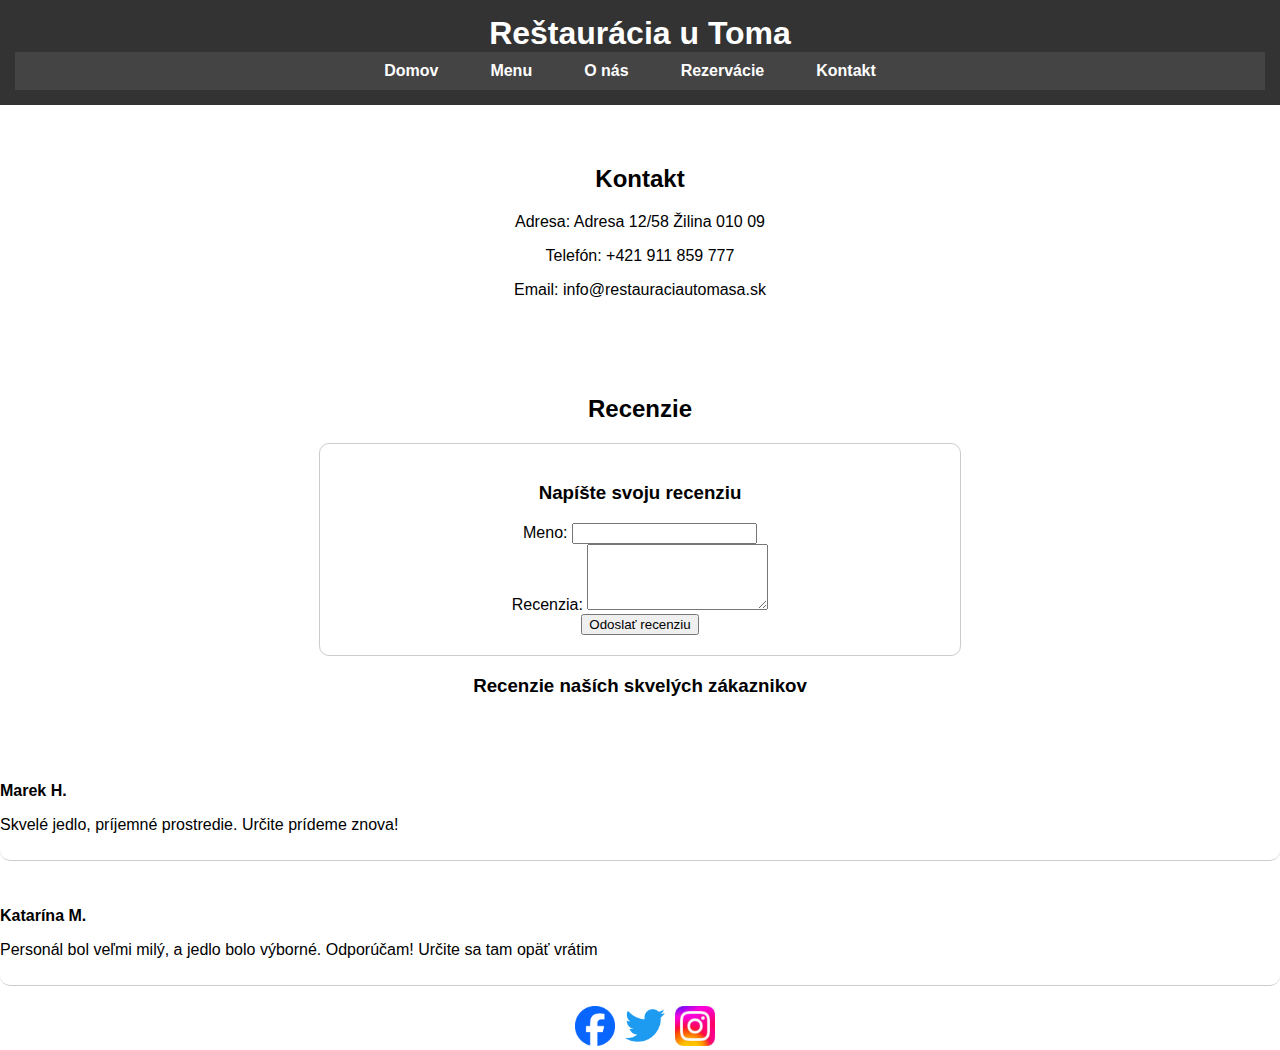
==== docs/kontakt.html @ ba25a677 "sfksdf" ====
<!DOCTYPE html>
<html lang="sk">
<head>
    <meta charset="UTF-8">
    <meta name="viewport" content="width=device-width, initial-scale=1.0">
    <link rel="stylesheet" href="style.css">
    <title>Kontakt - Reštaurácia u Toma</title>
</head>
<body>

    <header>
        <h1>Reštaurácia u Toma</h1>
        <nav>
            <ul>
                <li><a href="index.html">Domov</a></li>
                <li><a href="menu.html">Menu</a></li>
                <li><a href="onas.html">O nás</a></li>
                <li><a href="rezervacia.html">Rezervácie</a></li>
                <li><a href="kontakt.html">Kontakt</a></li>
            </ul>
        </nav>
        
    </header>
    
    <section id="contact">
        <h2>Kontakt</h2>
        <p>Adresa: Adresa 12/58 Žilina 010 09</p>
        <p>Telefón: +421 911 859 777</p>
        <p>Email: info@restauraciautomasa.sk</p>
    </section>

    <style>
        body {
            font-family: Arial, sans-serif;
            margin: 0;
            padding: 0;
            box-sizing: border-box;
        }

        #reviews {
            text-align: center;
            margin: 20px;
        }

        #review-form {
            max-width: 600px;
            margin: 0 auto;
            padding: 20px;
            border: 1px solid #ccc;
            border-radius: 10px;
        }

        #reviews-list {
            list-style: none;
            padding: 0;
            text-align: left;
        }

        .review {
            border-bottom: 1px solid #ccc;
            padding: 10px 0;
        }
    </style>
   
<body>

    <section id="reviews">
        <h2><center>Recenzie</center></h2>

        <div id="review-form">
            <h3>Napíšte svoju recenziu</h3>
            <form onsubmit="addReview(); return false;">
                <label for="username">Meno:</label>
                <input type="text" id="username" required><br>

                <label for="review">Recenzia:</label>
                <textarea id="review" rows="4" required></textarea><br>

                <button type="submit">Odoslať recenziu</button>
            </form>
        </div>

        <h3>Recenzie naších skvelých zákaznikov</h3>
        <ul id="reviews-list"></ul>
    </section>

    <script>
       
        var existingReviews = JSON.parse(localStorage.getItem('reviews')) || [];
        displayReviews(existingReviews);

        function addReview() {
            var username = document.getElementById('username').value;
            var reviewText = document.getElementById('review').value;

            
            var newReview = { username: username, reviewText: reviewText };
            existingReviews.push(newReview);

            
            localStorage.setItem('reviews', JSON.stringify(existingReviews));

            
            displayReviews(existingReviews);

            
            document.getElementById('username').value = '';
            document.getElementById('review').value = '';
        }

        function displayReviews(reviews) {
            var reviewsList = document.getElementById('reviews-list');
            reviewsList.innerHTML = ''; 

            reviews.forEach(function(review) {
                var li = document.createElement('li');
                li.className = 'review';
                li.innerHTML = '<strong>' + review.username + ':</strong> ' + review.reviewText;
                reviewsList.appendChild(li);
            });
        }
    </script>

<div class="review">
    <p><strong>Marek H.</strong></p>
    <p>Skvelé jedlo, príjemné prostredie. Určite prídeme znova!</p>
</div>

<div class="review">
    <p><strong>Katarína M.</strong></p>
    <p>Personál bol veľmi milý, a jedlo bolo výborné. Odporúčam! Určite sa tam opäť vrátim</p>
</div>
<div id="social-icons">
    <a href="https://www.facebook.com/" target="_blank"><img src="facebook.png" alt="Facebook"></a>
    <a href="https://twitter.com/" target="_blank"><img src="twitter.png" alt="Twitter"></a>
    <a href="https://www.instagram.com/" target="_blank"><img src="insta.jpg" alt="Instagram"></a>
</div>

</body>
</html>
---- docs/style.css ----
body {
    font-family: Arial, sans-serif;
    margin: 0;
    padding: 0;
    box-sizing: border-box;
   
    background-size: contain;
}

header {
    background-color: #333;
    color: white;
    padding: 1em;
    text-align: center;
}

nav ul {
    list-style: none;
    padding: 0;
    display: flex;
    justify-content: center;
    
    
}

nav a {
    text-decoration: none;
    color: white;
    margin: 0 1em;
}

section {
    padding: 2em;
    background-color: rgba(255, 255, 255, 0.307);
    border-radius: 10px;
    margin: 20px;
}



#menu {
    display: flex;
    flex-wrap: wrap;
    justify-content: space-around;
}

.dish {
    margin: 20px;
    max-width: 300px;
    text-align: center;
}

.dish img {
    width: 100%;
    border-radius: 8px;
    margin-bottom: 10px;
}

.review {
    background-color: rgba(255, 255, 255, 0.8);
    border-radius: 10px;
    padding: 10px;
    margin-bottom: 20px;
}
body {
    font-family: Arial, sans-serif;
    margin: 0;
    padding: 0;
    box-sizing: border-box;
    background-image: url('logo2.png'); 
    background-size: cover; 
    background-position: center; 
    background-attachment: fixed;
    position: relative; 
}

header {
    position: relative;
    padding: 15px;
    text-align: center;
    color: white;
}

h1 {
    margin: 0;
    z-index: 1; 
    position: relative; 
}

#content {
    position: relative; 
    padding: 20px;
    text-align: center;
    color: #333;
}

body::before {
    content: "";
    position: absolute;
    top: 0;
    left: 0;
    width: 100%;
    height: 100%;
    background-color: rgba(255, 255, 255, 0.5); 
    z-index: -5; 
}


header {
    position: relative; 
    padding: 50px;
    text-align: center;
    color: white;
}

h1 {
    margin: 0;
}

nav ul {
    list-style-type: none;
    margin: 0;
    padding: 0;
    display: flex;
}

nav li {
    margin-right: 20px;
}

nav a {
    text-decoration: none;
    color: white;
    font-weight: bold;
}




#restaurant-logo {
    position: left; 
    bottom: 0px; 
    right: 0px; 
    width: 300px; 
    height: auto; 
}
body {
    font-family: Arial, sans-serif;
    margin: 0;
    padding: 0;
}

header {
    background-color: #333;
    color: white;
    padding: 10px;
    text-align: center;
}

nav {
    display: flex;
    justify-content: space-around;
    background-color: #444;
    padding: 10px;
}

nav a {
    color: white;
    text-decoration: none;
}

section {
    padding: 20px;
}

body {
    font-family: Arial, sans-serif;
    margin: 0;
    padding: 0;
    box-sizing: border-box;
}


header {
    position: relative;
    padding: 10px;
    text-align: center;
    color: white;
}

h1 {
    margin: 2px;
}

nav ul {
    list-style-type: none;
    margin: 0px;
    padding: 10px;
    display: flex;
}

nav li {
    margin-right: 0px;
}

nav a {
    text-decoration: none;
    color: white;
    font-weight: bold;
}

#social-icons {
    display: flex;
    align-items: center;
}

#social-icons img {
    width: 50px; 
    margin-left: 15px; 
}
body {
    font-family: Arial, sans-serif;
    margin: 0;
    padding: 0;
    box-sizing: border-box;
}

/* Štýly pre navigačný panel a sociálne siete */
header {
    position: relative;
    padding: 15px;
    text-align: center;
    color: white;
}

h1 {
    margin: 0;
}

nav ul {
    list-style-type: none;
    margin: 0;
    padding: 0;
    display: flex;
}

nav li {
    margin-right: 20px;
}

nav a {
    text-decoration: none;
    color: white;
    font-weight: bold;
}

#social-icons {
    display: flex;
    justify-content: center; /* Zarovná ikony na strede */
    align-items: center;
    margin-top: 20px; /* Prípadný odstup od tabuľky s jedlami */
}

#social-icons img {
    width: 40px; 
    margin-left: 10px; /* Odstup medzi ikonami */
}

/* Štýly pre kontakt */
#contact {
    text-align: center;
    margin: 20px;
}
/* Štýly pre menu */
#menu table {
    width: 100%;
    border-collapse: collapse;
    margin-top: 20px;
}

#menu table, #menu th, #menu td {
    border: 1px solid #ccc;
}

#menu th, #menu td {
    padding: 10px;
    text-align: left;
}

#menu .price-column, #menu .image-column {
    text-align: right;
}

#menu .food-image {
    max-width: 100px;
    max-height: 100px;
    object-fit: cover;
    transition: transform 0.3s, opacity 0.3s; /* Pridaný prechod pre hover efekt a zviditeľnenie */
}

#menu tr:hover .food-image {
    transform: scale(1.2); /* Zväčší obrazok pri hoveri */
}

#menu tr:hover {
    background-color: #f5f5f5; /* Zmena farby pozadia riadka pri hoveri */
}
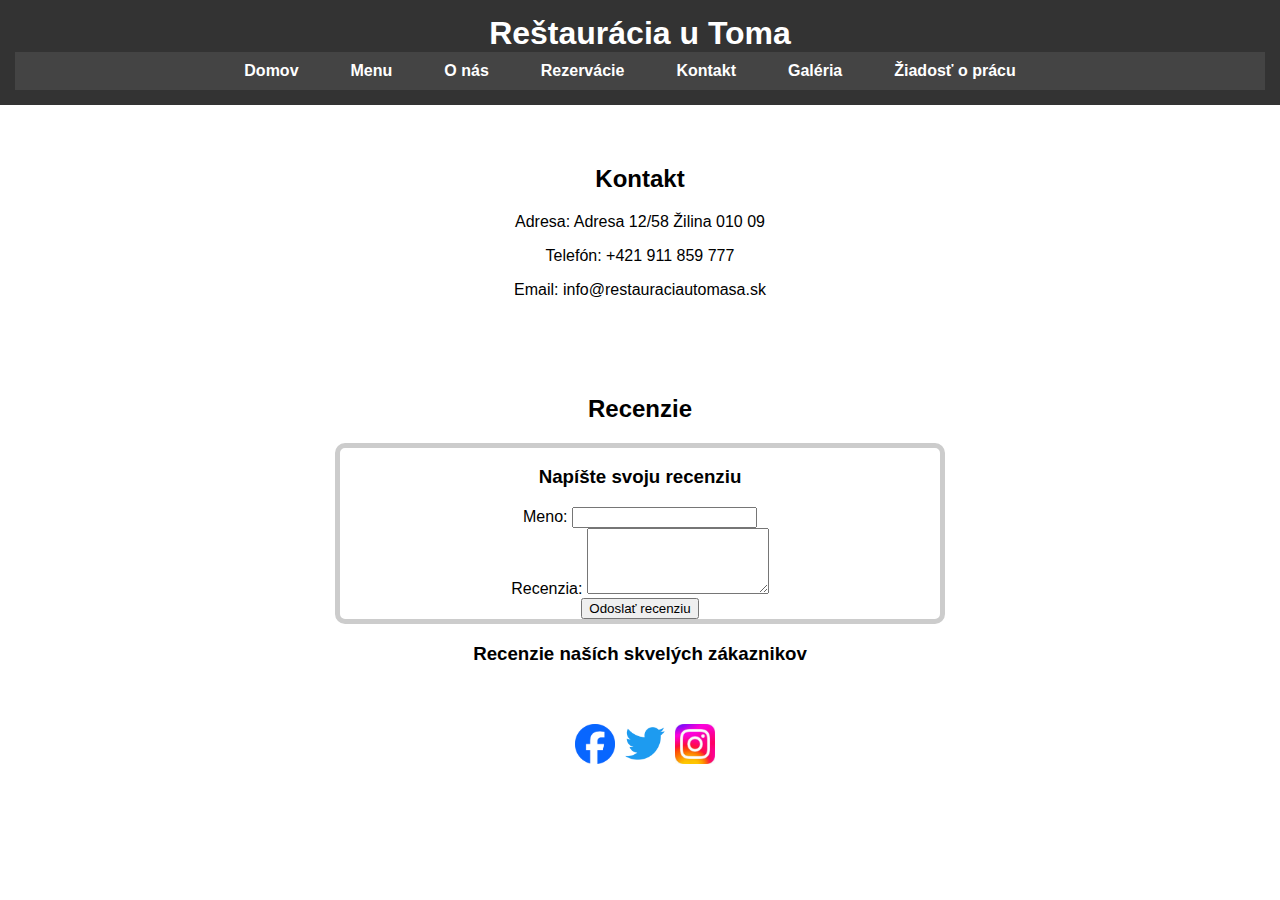
==== commit f1c53b24: "ano ano" ====
--- a/docs/kontakt.html
+++ b/docs/kontakt.html
@@ -11,13 +11,15 @@
     <header>
         <h1>Reštaurácia u Toma</h1>
         <nav>
-            <ul>
-                <li><a href="index.html">Domov</a></li>
-                <li><a href="menu.html">Menu</a></li>
-                <li><a href="onas.html">O nás</a></li>
-                <li><a href="rezervacia.html">Rezervácie</a></li>
-                <li><a href="kontakt.html">Kontakt</a></li>
-            </ul>
+                <ul>
+                    <li><a href="index.html">Domov</a></li>
+                    <li><a href="menu.html">Menu</a></li>
+                    <li><a href="onas.html">O nás</a></li>
+                    <li><a href="rezervacia.html">Rezervácie</a></li>
+                    <li><a href="kontakt.html">Kontakt</a></li>
+                    <li><a href="galeria.html">Galéria</a></li>
+                    <li><a href="praca.html">Žiadosť o prácu</a></li>          
+                </ul>
         </nav>
         
     </header>
@@ -32,27 +34,27 @@
     <style>
         body {
             font-family: Arial, sans-serif;
-            margin: 0;
-            padding: 0;
+            margin: 0px;
+            padding: 0px;
             box-sizing: border-box;
         }
 
         #reviews {
             text-align: center;
-            margin: 20px;
+            margin: 0px;
         }
 
         #review-form {
             max-width: 600px;
-            margin: 0 auto;
-            padding: 20px;
-            border: 1px solid #ccc;
+            margin: 0px auto;
+            padding: 0px;
+            border: 5px solid #ccc;
             border-radius: 10px;
         }
 
         #reviews-list {
             list-style: none;
-            padding: 0;
+            padding: 0px;
             text-align: left;
         }
 
@@ -121,15 +123,7 @@
         }
     </script>
 
-<div class="review">
-    <p><strong>Marek H.</strong></p>
-    <p>Skvelé jedlo, príjemné prostredie. Určite prídeme znova!</p>
-</div>
 
-<div class="review">
-    <p><strong>Katarína M.</strong></p>
-    <p>Personál bol veľmi milý, a jedlo bolo výborné. Odporúčam! Určite sa tam opäť vrátim</p>
-</div>
 <div id="social-icons">
     <a href="https://www.facebook.com/" target="_blank"><img src="facebook.png" alt="Facebook"></a>
     <a href="https://twitter.com/" target="_blank"><img src="twitter.png" alt="Twitter"></a>
--- a/docs/style.css
+++ b/docs/style.css
@@ -28,7 +28,9 @@
     color: white;
     margin: 0 1em;
 }
-
+nav img {
+    
+}
 section {
     padding: 2em;
     background-color: rgba(255, 255, 255, 0.307);
@@ -59,7 +61,7 @@
 .review {
     background-color: rgba(255, 255, 255, 0.8);
     border-radius: 10px;
-    padding: 10px;
+    padding:10px;
     margin-bottom: 20px;
 }
 body {
@@ -304,4 +306,49 @@
 
 #menu tr:hover {
     background-color: #f5f5f5; /* Zmena farby pozadia riadka pri hoveri */
+}
+
+body {
+    font-family: Arial, sans-serif;
+    margin: 0;
+    padding: 0;
+    box-sizing: border-box;
+}
+
+#gallery-container {
+    text-align: center;
+    margin: 20px;
+}
+
+.gallery-item {
+    display: inline-block;
+    margin: 10px;
+    position: relative;
+    overflow: hidden;
+    transition: transform 0.3s;
+}
+
+.gallery-item:hover {
+    transform: scale(1.2);
+}
+
+.gallery-item img {
+    width: 100%;
+    max-height: 100%;
+}
+
+.description {
+    position: absolute;
+    bottom: 0;
+    width: 100%;
+    background-color: rgba(0, 0, 0, 0.5);
+    color: white;
+    padding: 10px;
+    margin: 0;
+    opacity: 0;
+    transition: opacity 0.3s;
+}
+
+.gallery-item:hover .description {
+    opacity: 1;
 }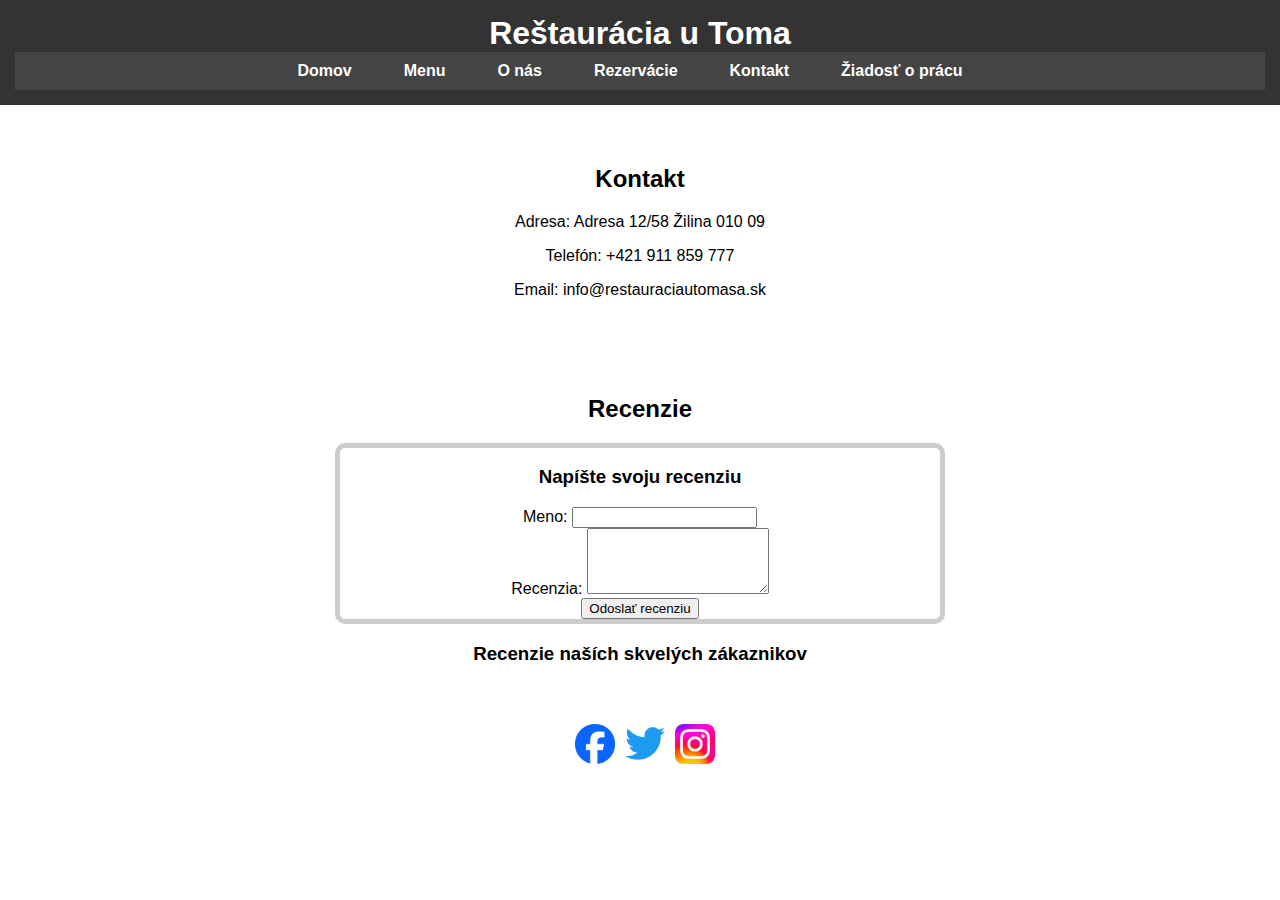
==== commit 36fa6086: "pod sem robit za free :D" ====
--- a/docs/kontakt.html
+++ b/docs/kontakt.html
@@ -17,7 +17,6 @@
                     <li><a href="onas.html">O nás</a></li>
                     <li><a href="rezervacia.html">Rezervácie</a></li>
                     <li><a href="kontakt.html">Kontakt</a></li>
-                    <li><a href="galeria.html">Galéria</a></li>
                     <li><a href="praca.html">Žiadosť o prácu</a></li>          
                 </ul>
         </nav>
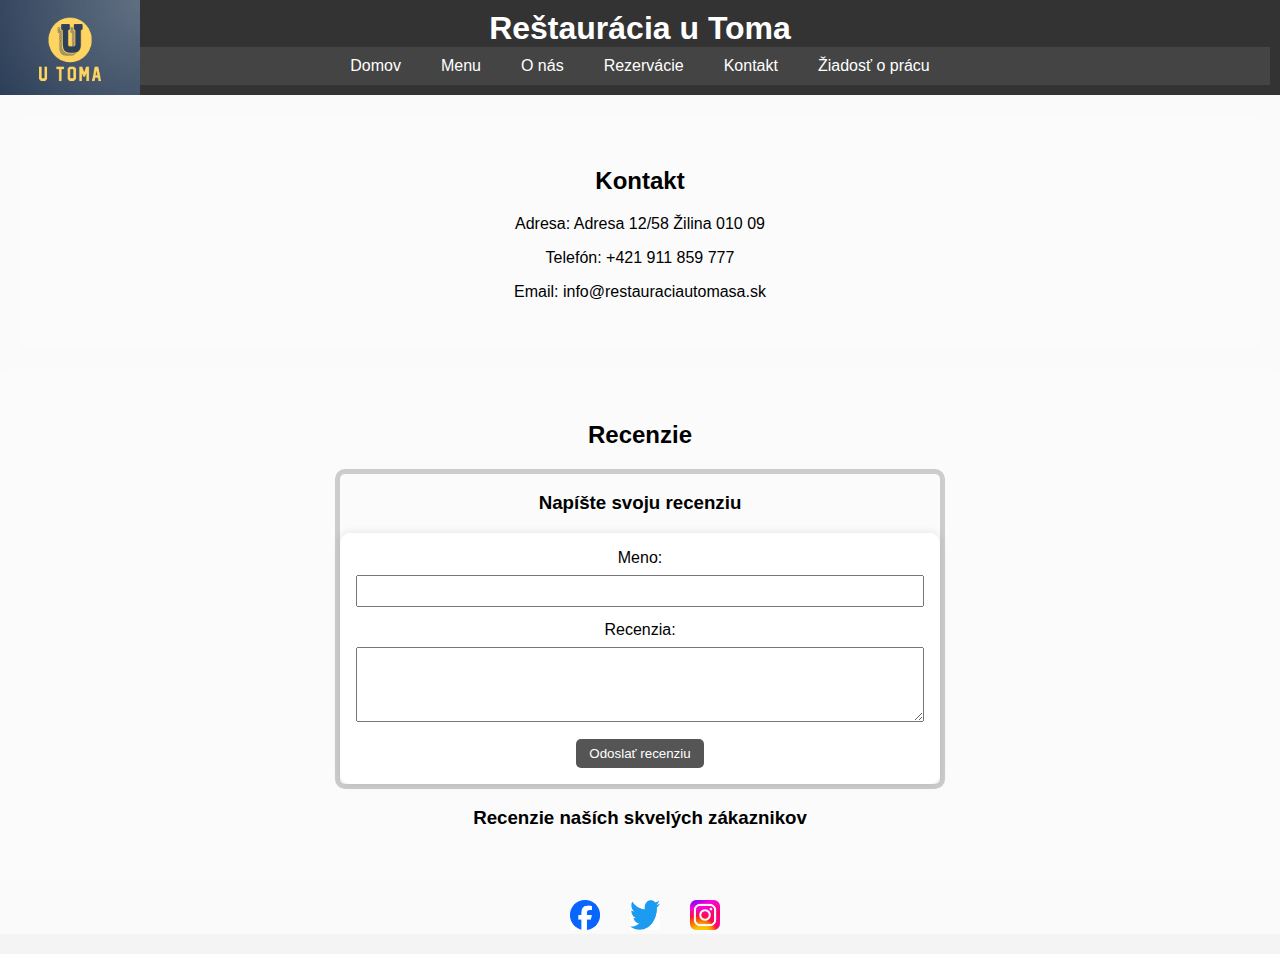
==== commit cbddd8bd: "Konecny fix navbar loga" ====
--- a/docs/kontakt.html
+++ b/docs/kontakt.html
@@ -9,18 +9,18 @@
 <body>
 
     <header>
+        <img src="pozadie.png" alt="Logo" id="small-logo">
         <h1>Reštaurácia u Toma</h1>
         <nav>
-                <ul>
-                    <li><a href="index.html">Domov</a></li>
-                    <li><a href="menu.html">Menu</a></li>
-                    <li><a href="onas.html">O nás</a></li>
-                    <li><a href="rezervacia.html">Rezervácie</a></li>
-                    <li><a href="kontakt.html">Kontakt</a></li>
-                    <li><a href="praca.html">Žiadosť o prácu</a></li>          
-                </ul>
+            <ul>
+                <li><a href="index.html">Domov</a></li>
+                <li><a href="menu.html">Menu</a></li>
+                <li><a href="onas.html">O nás</a></li>
+                <li><a href="rezervacia.html">Rezervácie</a></li>
+                <li><a href="kontakt.html">Kontakt</a></li>
+                <li><a href="praca.html">Žiadosť o prácu</a></li>
+            </ul>
         </nav>
-        
     </header>
     
     <section id="contact">
--- a/docs/style.css
+++ b/docs/style.css
@@ -13,24 +13,8 @@
     padding: 1em;
     text-align: center;
 }
-
-nav ul {
-    list-style: none;
-    padding: 0;
-    display: flex;
-    justify-content: center;
     
-    
-}
-
-nav a {
-    text-decoration: none;
-    color: white;
-    margin: 0 1em;
-}
-nav img {
-    
-}
+
 section {
     padding: 2em;
     background-color: rgba(255, 255, 255, 0.307);
@@ -118,26 +102,6 @@
 h1 {
     margin: 0;
 }
-
-nav ul {
-    list-style-type: none;
-    margin: 0;
-    padding: 0;
-    display: flex;
-}
-
-nav li {
-    margin-right: 20px;
-}
-
-nav a {
-    text-decoration: none;
-    color: white;
-    font-weight: bold;
-}
-
-
-
 
 #restaurant-logo {
     position: left; 
@@ -159,17 +123,6 @@
     text-align: center;
 }
 
-nav {
-    display: flex;
-    justify-content: space-around;
-    background-color: #444;
-    padding: 10px;
-}
-
-nav a {
-    color: white;
-    text-decoration: none;
-}
 
 section {
     padding: 20px;
@@ -192,23 +145,6 @@
 
 h1 {
     margin: 2px;
-}
-
-nav ul {
-    list-style-type: none;
-    margin: 0px;
-    padding: 10px;
-    display: flex;
-}
-
-nav li {
-    margin-right: 0px;
-}
-
-nav a {
-    text-decoration: none;
-    color: white;
-    font-weight: bold;
 }
 
 #social-icons {
@@ -237,23 +173,6 @@
 
 h1 {
     margin: 0;
-}
-
-nav ul {
-    list-style-type: none;
-    margin: 0;
-    padding: 0;
-    display: flex;
-}
-
-nav li {
-    margin-right: 20px;
-}
-
-nav a {
-    text-decoration: none;
-    color: white;
-    font-weight: bold;
 }
 
 #social-icons {
@@ -351,4 +270,219 @@
 
 .gallery-item:hover .description {
     opacity: 1;
+}
+body {
+    font-family: Arial, sans-serif;
+    margin: 0;
+    padding: 0;
+    box-sizing: border-box;
+}
+
+body {
+    font-family: Arial, sans-serif;
+    margin: 0;
+    padding: 0;
+    box-sizing: border-box;
+}
+
+#menu-container {
+    text-align: center;
+    margin: 20px;
+}
+
+.menu-item {
+    display: inline-block;
+    margin: 10px;
+    position: relative;
+    overflow: hidden;
+    transition: transform 0.3s;
+}
+
+.menu-item:hover {
+    transform: scale(1.2);
+}
+
+.menu-item img {
+    width: 100%;
+    max-height: 100%;
+}
+
+.description {
+    position: absolute;
+    top: 0;
+    left: 0;
+    width: 100%;
+    height: 100%;
+    background-color: rgba(0, 0, 0, 0.8);
+    color: white;
+    padding: 10px;
+    box-sizing: border-box;
+    opacity: 0;
+    transition: opacity 0.3s;
+}
+
+.menu-item:hover .description {
+    opacity: 1;
+}
+
+.price {
+    margin-top: 10px;
+}
+body {
+    font-family: Arial, sans-serif;
+    margin: 0;
+    padding: 0;
+    box-sizing: border-box;
+    background-color: #f4f4f4;
+}
+
+header {
+    background-color: #333;
+    color: white;
+    text-align: center;
+    padding: 1em;
+}
+
+section {
+    text-align: center;
+    padding: 2em;
+}
+
+form {
+    max-width: 600px;
+    margin: 0 auto;
+    background-color: white;
+    padding: 1em;
+    border-radius: 10px;
+    box-shadow: 0 0 10px rgba(0, 0, 0, 0.1);
+}
+
+label {
+    display: block;
+    margin-bottom: 0.5em;
+}
+
+input,
+textarea {
+    width: 100%;
+    padding: 0.5em;
+    margin-bottom: 1em;
+    box-sizing: border-box;
+}
+
+button {
+    background-color: #555;
+    color: white;
+    padding: 0.5em 1em;
+    border: none;
+    border-radius: 5px;
+    cursor: pointer;
+}
+body {
+    font-family: Arial, sans-serif;
+    margin: 0;
+    padding: 0;
+    box-sizing: border-box;
+}
+
+header {
+    background-color: #333;
+    color: white;
+    text-align: center;
+    padding: 10px;
+}
+
+section {
+    margin: 20px;
+}
+
+#social-icons {
+    text-align: center;
+    margin: 20px;
+}
+
+#social-icons a {
+    margin: 0 10px;
+}
+
+#social-icons img {
+    width: 30px;
+    height: 30px;
+}
+body {
+    margin: 0;
+    font-family: 'Arial', sans-serif;
+}
+
+header {
+    background-color: #333;
+    color: #fff;
+    padding: 10px;
+    text-align: center;
+}
+
+nav ul {
+    list-style-type: none;
+    margin: 0;
+    padding: 0;
+    display: flex;
+    justify-content: center;
+    background-color: #444;
+}
+
+nav li {
+    margin: 0;
+    padding: 10px 20px;
+}
+
+nav a {
+    text-decoration: none;
+    color: #fff;
+}
+
+nav a:hover {
+    text-decoration: underline;
+}
+body { /* logo */
+    margin: 0;
+    font-family: 'Arial', sans-serif;
+}
+
+header {
+    background-color: #333;
+    color: #fff;
+    padding: 10px;
+    text-align: center;
+    position: relative;
+}
+
+#small-logo {
+    width: 140px; /* prispôsobte veľkosť podľa potreby */
+    height: 95px; /* prispôsobte veľkosť podľa potreby */
+    position: absolute;
+    top: 0px;
+    left: 0px;
+}
+
+nav ul {
+    list-style-type: none;
+    margin: 0;
+    padding: 0;
+    display: flex;
+    justify-content: center;
+    background-color: #444;
+}
+
+nav li {
+    margin: 0;
+    padding: 10px 20px;
+}
+
+nav a {
+    text-decoration: none;
+    color: #fff;
+}
+
+nav a:hover {
+    text-decoration: underline;
 }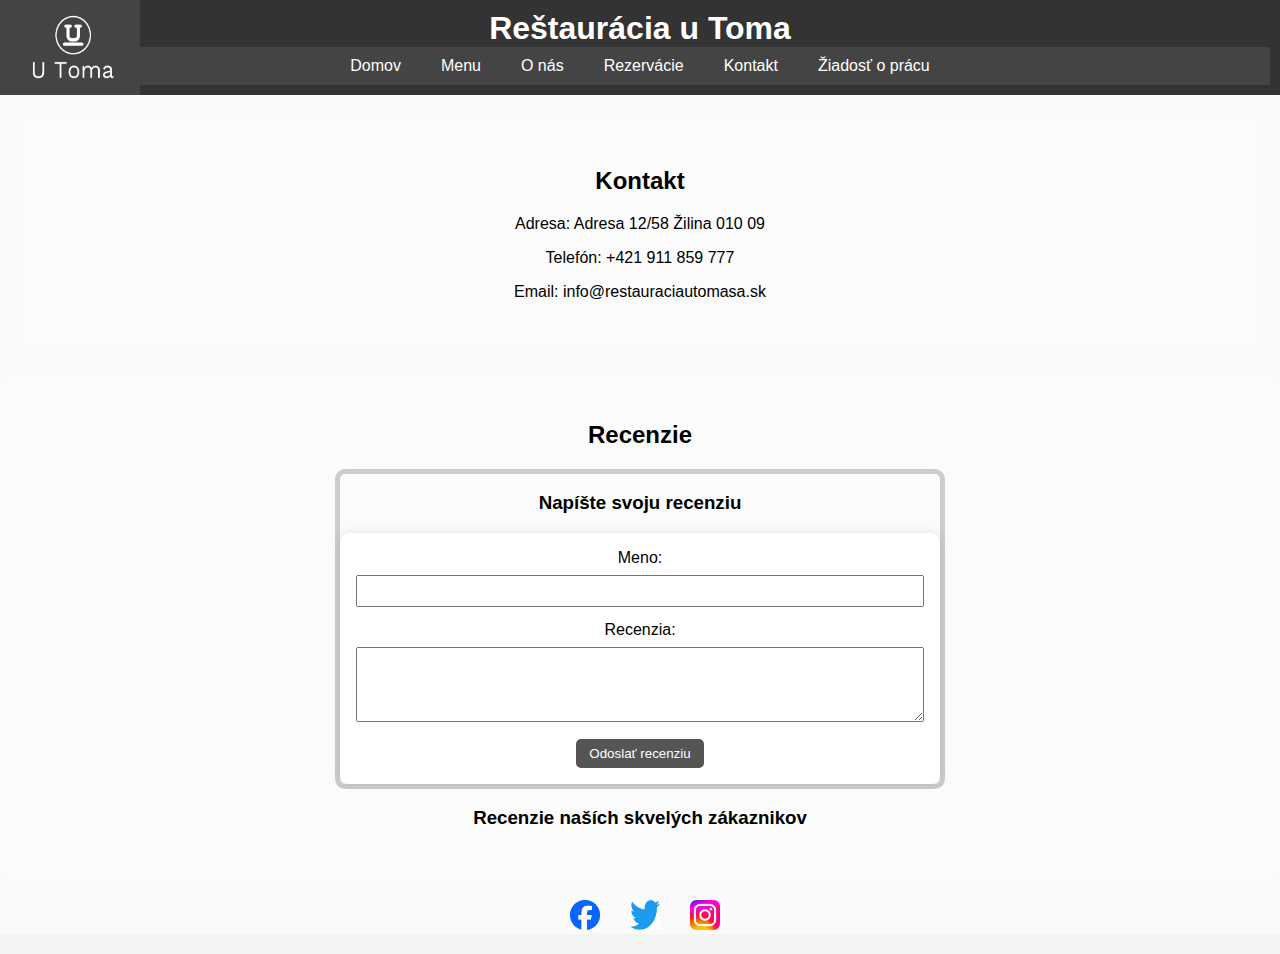
==== commit 9e67abb3: "čo viac" ====
--- a/docs/kontakt.html
+++ b/docs/kontakt.html
@@ -9,7 +9,7 @@
 <body>
 
     <header>
-        <img src="pozadie.png" alt="Logo" id="small-logo">
+        <img src="logo.png" alt="Logo" id="small-logo">
         <h1>Reštaurácia u Toma</h1>
         <nav>
             <ul>
@@ -61,6 +61,7 @@
             border-bottom: 1px solid #ccc;
             padding: 10px 0;
         }
+        
     </style>
    
 <body>
--- a/docs/style.css
+++ b/docs/style.css
@@ -94,7 +94,7 @@
 
 header {
     position: relative; 
-    padding: 50px;
+    padding: lef;
     text-align: center;
     color: white;
 }
@@ -485,4 +485,140 @@
 
 nav a:hover {
     text-decoration: underline;
-}+}
+.copyright svg {
+    width: 10px;
+    margin-top: 10px;
+}
+
+svg {
+    max-height: 200px;
+}
+
+.cls-1 {
+    fill: #e4e3e5;
+}
+
+.cls-2 {
+    fill: #1e1d1d;
+}
+
+.cls-3 {
+    fill: #d2d0d3;
+}
+
+.cls-4 {
+    fill: #79bf84;
+}
+
+.cls-10,
+.cls-11,
+.cls-13,
+.cls-5,
+.cls-8,
+.cls-9 {
+    fill: none;
+    stroke-miterlimit: 10;
+}
+
+.cls-5 {
+    stroke: #e4e3e5;
+}
+
+.cls-6 {
+    fill: #ff88b3;
+}
+
+.cls-7 {
+    fill: #d86694;
+}
+
+.cls-8 {
+    stroke: #ff88b3;
+    stroke-width: 2px;
+}
+
+.cls-9 {
+    stroke: #d86694;
+}
+
+.cls-10 {
+    stroke: #6c6d6c;
+}
+
+.cls-11 {
+    stroke: #222322;
+}
+
+.cls-12 {
+    fill: #2f302f;
+}
+
+.cls-13 {
+    stroke: #2f302f;
+}
+
+.cls-14 {
+    fill: #fafcfa;
+}
+
+.copyright i {
+    color: red;
+}
+
+svg a {
+    text-decoration: none;
+    font-size: 30px;
+    margin-right: 15px;
+    color: #ababab;
+    display: inline-block;
+    transition: transform 0.5s;
+}
+
+svg a:hover {
+    color: #8219c3;
+    transform: translateY(-5px);
+}
+
+.zoomable {
+    transition: transform 0.3s ease;
+    
+}
+
+.zoomable:hover {
+    transform: scale(1.2);
+}
+
+@keyframes wiggle {
+    0% {
+        transform: rotate(0deg);
+    }
+
+    50% {
+        transform: rotate(2deg);
+    }
+
+    100% {
+        transform: rotate(0deg);
+    }
+}
+
+.zoomable:hover #tail {
+    animation: wiggle 1s infinite;
+}
+#opening-hours {
+    text-align: center;
+    margin: 20px 0;
+}
+
+#opening-hours table {
+    width: 100%;
+    max-width: 400px; 
+    margin: 0 auto;
+    border-collapse: collapse;
+}
+
+#opening-hours th, #opening-hours td {
+    padding: 10px;
+    border: 1px solid #ddd;
+}
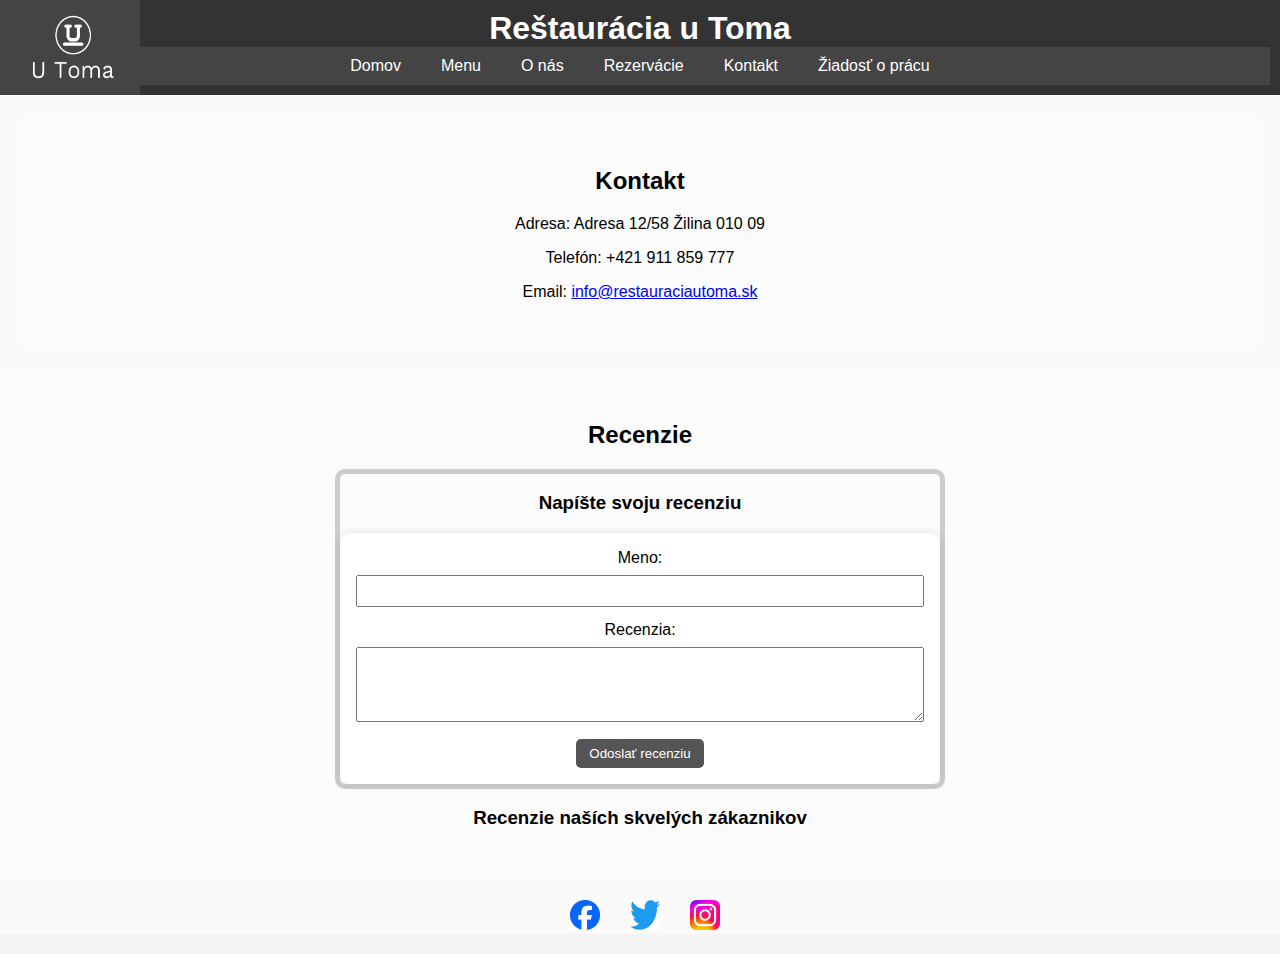
==== commit a03fa000: "fix" ====
--- a/docs/kontakt.html
+++ b/docs/kontakt.html
@@ -1,11 +1,13 @@
 <!DOCTYPE html>
 <html lang="sk">
+
 <head>
     <meta charset="UTF-8">
     <meta name="viewport" content="width=device-width, initial-scale=1.0">
     <link rel="stylesheet" href="style.css">
     <title>Kontakt - Reštaurácia u Toma</title>
 </head>
+
 <body>
 
     <header>
@@ -22,49 +24,13 @@
             </ul>
         </nav>
     </header>
-    
+
     <section id="contact">
         <h2>Kontakt</h2>
         <p>Adresa: Adresa 12/58 Žilina 010 09</p>
         <p>Telefón: +421 911 859 777</p>
-        <p>Email: info@restauraciautomasa.sk</p>
+        <p>Email: <a href="mailto:info@restauraciautoma.sk">info@restauraciautoma.sk</a></p>
     </section>
-
-    <style>
-        body {
-            font-family: Arial, sans-serif;
-            margin: 0px;
-            padding: 0px;
-            box-sizing: border-box;
-        }
-
-        #reviews {
-            text-align: center;
-            margin: 0px;
-        }
-
-        #review-form {
-            max-width: 600px;
-            margin: 0px auto;
-            padding: 0px;
-            border: 5px solid #ccc;
-            border-radius: 10px;
-        }
-
-        #reviews-list {
-            list-style: none;
-            padding: 0px;
-            text-align: left;
-        }
-
-        .review {
-            border-bottom: 1px solid #ccc;
-            padding: 10px 0;
-        }
-        
-    </style>
-   
-<body>
 
     <section id="reviews">
         <h2><center>Recenzie</center></h2>
@@ -86,8 +52,13 @@
         <ul id="reviews-list"></ul>
     </section>
 
+    <div id="social-icons">
+        <a href="https://www.facebook.com/" target="_blank"><img src="facebook.png" alt="Facebook"></a>
+        <a href="https://twitter.com/" target="_blank"><img src="twitter.png" alt="Twitter"></a>
+        <a href="https://www.instagram.com/" target="_blank"><img src="insta.jpg" alt="Instagram"></a>
+    </div>
+
     <script>
-       
         var existingReviews = JSON.parse(localStorage.getItem('reviews')) || [];
         displayReviews(existingReviews);
 
@@ -95,24 +66,20 @@
             var username = document.getElementById('username').value;
             var reviewText = document.getElementById('review').value;
 
-            
             var newReview = { username: username, reviewText: reviewText };
             existingReviews.push(newReview);
 
-            
             localStorage.setItem('reviews', JSON.stringify(existingReviews));
 
-            
             displayReviews(existingReviews);
 
-            
             document.getElementById('username').value = '';
             document.getElementById('review').value = '';
         }
 
         function displayReviews(reviews) {
             var reviewsList = document.getElementById('reviews-list');
-            reviewsList.innerHTML = ''; 
+            reviewsList.innerHTML = '';
 
             reviews.forEach(function(review) {
                 var li = document.createElement('li');
@@ -123,12 +90,6 @@
         }
     </script>
 
+</body>
 
-<div id="social-icons">
-    <a href="https://www.facebook.com/" target="_blank"><img src="facebook.png" alt="Facebook"></a>
-    <a href="https://twitter.com/" target="_blank"><img src="twitter.png" alt="Twitter"></a>
-    <a href="https://www.instagram.com/" target="_blank"><img src="insta.jpg" alt="Instagram"></a>
-</div>
-
-</body>
 </html>--- a/docs/style.css
+++ b/docs/style.css
@@ -177,7 +177,7 @@
 
 #social-icons {
     display: flex;
-    justify-content: center; /* Zarovná ikony na strede */
+    justify-content: center; 
     align-items: center;
     margin-top: 20px; /* Prípadný odstup od tabuľky s jedlami */
 }
@@ -457,8 +457,8 @@
 }
 
 #small-logo {
-    width: 140px; /* prispôsobte veľkosť podľa potreby */
-    height: 95px; /* prispôsobte veľkosť podľa potreby */
+    width: 140px; 
+    height: 95px; 
     position: absolute;
     top: 0px;
     left: 0px;
@@ -486,126 +486,6 @@
 nav a:hover {
     text-decoration: underline;
 }
-.copyright svg {
-    width: 10px;
-    margin-top: 10px;
-}
-
-svg {
-    max-height: 200px;
-}
-
-.cls-1 {
-    fill: #e4e3e5;
-}
-
-.cls-2 {
-    fill: #1e1d1d;
-}
-
-.cls-3 {
-    fill: #d2d0d3;
-}
-
-.cls-4 {
-    fill: #79bf84;
-}
-
-.cls-10,
-.cls-11,
-.cls-13,
-.cls-5,
-.cls-8,
-.cls-9 {
-    fill: none;
-    stroke-miterlimit: 10;
-}
-
-.cls-5 {
-    stroke: #e4e3e5;
-}
-
-.cls-6 {
-    fill: #ff88b3;
-}
-
-.cls-7 {
-    fill: #d86694;
-}
-
-.cls-8 {
-    stroke: #ff88b3;
-    stroke-width: 2px;
-}
-
-.cls-9 {
-    stroke: #d86694;
-}
-
-.cls-10 {
-    stroke: #6c6d6c;
-}
-
-.cls-11 {
-    stroke: #222322;
-}
-
-.cls-12 {
-    fill: #2f302f;
-}
-
-.cls-13 {
-    stroke: #2f302f;
-}
-
-.cls-14 {
-    fill: #fafcfa;
-}
-
-.copyright i {
-    color: red;
-}
-
-svg a {
-    text-decoration: none;
-    font-size: 30px;
-    margin-right: 15px;
-    color: #ababab;
-    display: inline-block;
-    transition: transform 0.5s;
-}
-
-svg a:hover {
-    color: #8219c3;
-    transform: translateY(-5px);
-}
-
-.zoomable {
-    transition: transform 0.3s ease;
-    
-}
-
-.zoomable:hover {
-    transform: scale(1.2);
-}
-
-@keyframes wiggle {
-    0% {
-        transform: rotate(0deg);
-    }
-
-    50% {
-        transform: rotate(2deg);
-    }
-
-    100% {
-        transform: rotate(0deg);
-    }
-}
-
-.zoomable:hover #tail {
-    animation: wiggle 1s infinite;
-}
 #opening-hours {
     text-align: center;
     margin: 20px 0;
@@ -622,3 +502,44 @@
     padding: 10px;
     border: 1px solid #ddd;
 }
+
+/*email*/
+body {
+    font-family: Arial, sans-serif;
+    margin: 0px;
+    padding: 0px;
+    box-sizing: border-box;
+}
+
+#reviews {
+    text-align: center;
+    margin: 0px;
+}
+
+#review-form {
+    max-width: 600px;
+    margin: 0px auto;
+    padding: 0px;
+    border: 5px solid #ccc;
+    border-radius: 10px;
+}
+
+#reviews-list {
+    list-style: none;
+    padding: 0px;
+    text-align: left;
+}
+
+.review {
+    border-bottom: 1px solid #ccc;
+    padding: 10px 0;
+}
+
+#social-icons {
+    text-align: center;
+    margin-top: 20px;
+}
+
+#social-icons a {
+    margin: 0 10px;
+}
